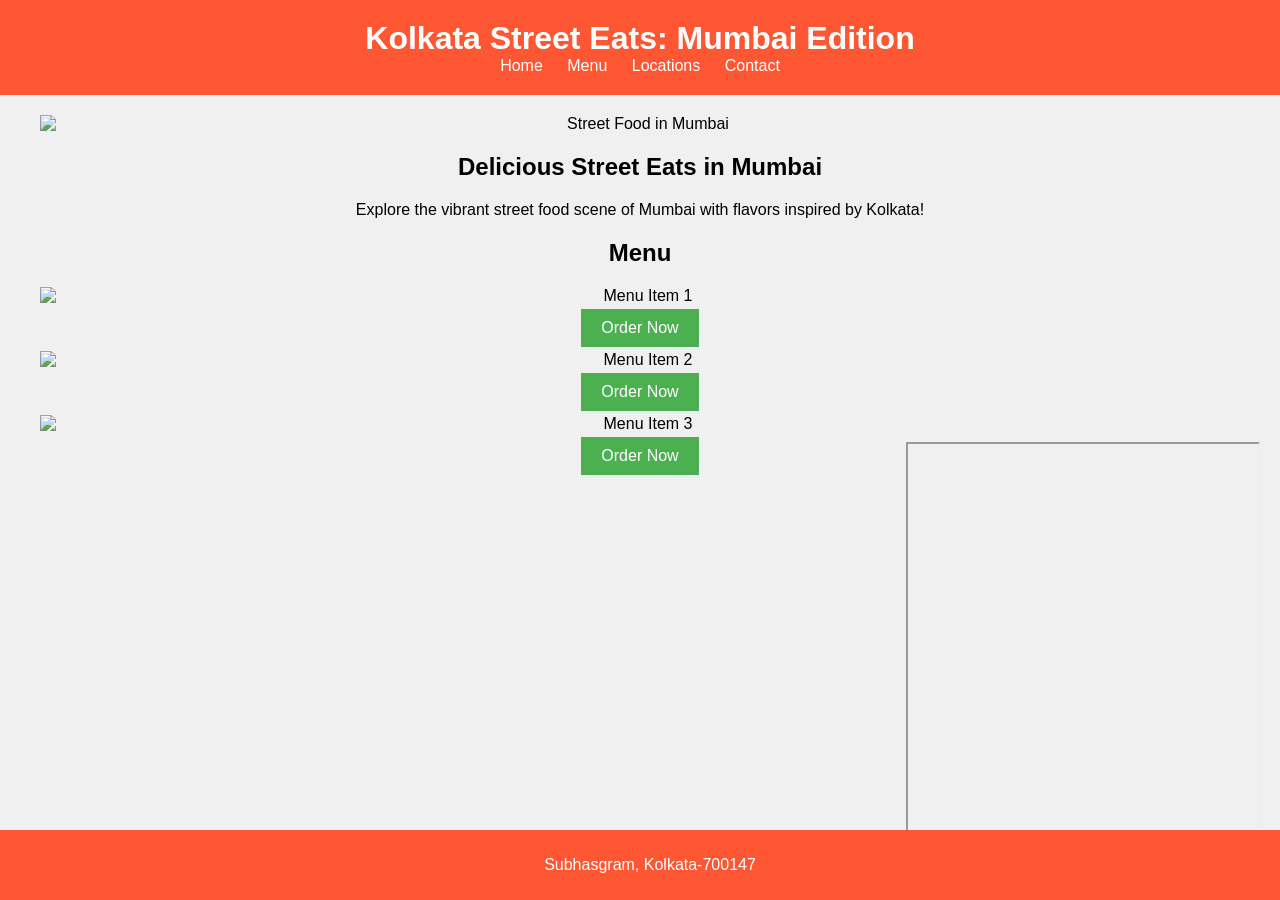
==== index.html @ 4651f471 "Update and rename index1.html to index.html" ====
<!DOCTYPE html>
<html lang="en">

<head>
    <meta charset="UTF-8">
    <meta name="viewport" content="width=device-width, initial-scale=1.0">
    <link rel="stylesheet" href="styles.css">
    <title>Kolkata Street Eats: Mumbai Edition</title>
</head>

<body>
    <header>
        <h1>Kolkata Street Eats: Mumbai Edition</h1>
        <nav>
            <a href="#">Home</a>
            <a href="#">Menu</a>
            <a href="#">Locations</a>
            <a href="#">Contact</a>
        </nav>
    </header>

    <div class="container">
        <section>
            <img src="images/Banner.JPG" alt="Street Food in Mumbai">
            <h2>Delicious Street Eats in Mumbai</h2>
            <p>Explore the vibrant street food scene of Mumbai with flavors inspired by Kolkata!</p>
        </section>

        <section>
            <h2>Menu</h2>
            <div class="menu-item">
                <img src="images/menu1.jpg" alt="Menu Item 1">
                <button class="order-btn" data-item="Menu Item 1">Order Now</button>
            </div>
            <div class="menu-item">
                <img src="images/menu2.jpg" alt="Menu Item 2">
                <button class="order-btn" data-item="Menu Item 2">Order Now</button>
            </div>
            <div class="menu-item">
                <img src="images/menu3.jpg" alt="Menu Item 3">
                <button class="order-btn" data-item="Menu Item 3">Order Now</button>
            </div>
        </section>
    </div>

    <!-- Embed your chatbot iframe at the bottom -->
    <div class="chat-bot-container">
        <iframe width="350" height="430" allow="microphone;" src="https://console.dialogflow.com/api-client/demo/embedded/796491b2-b127-48ab-89ac-3dc82a0c1f00"></iframe>
    </div>

    <footer>
        <p>Subhasgram, Kolkata-700147</p>
    </footer>

    <script src="main.js"></script>
</body>

</html>
---- styles.css ----
body {
    font-family: 'Roboto', sans-serif;
    margin: 0;
    padding: 0;
    background-color: #f0f0f0;
    text-align: center;
}

header {
    background-color: #ff5733;
    text-align: center;
    padding: 20px;
    color: #fff;
}

h1 {
    margin: 0;
    padding: 0;
}

nav a {
    margin: 0 10px;
    text-decoration: none;
    color: #fff;
    transition: color 0.3s ease-in-out;
}

nav a:hover {
    color: #f0f0f0;
}

.container {
    margin: 0 auto;
    max-width: 1200px;
    padding: 0 20px;
}

section {
    margin: 20px 0;
}

section img {
    display: block;
    margin: auto;
    width: 100%;
    height: auto;
}

footer {
    background-color: #ff5733;
    text-align: center;
    padding: 10px;
    color: #fff;
    position: fixed;
    bottom: 0;
    width: 100%;
}

.chat-bot-container {
    position: fixed;
    bottom: 20px;
    right: 20px;
}

.order-btn {
    background-color: #4CAF50;
    color: white;
    border: none;
    padding: 10px 20px;
    text-align: center;
    text-decoration: none;
    display: inline-block;
    font-size: 16px;
    margin: 4px 2px;
    cursor: pointer;
}
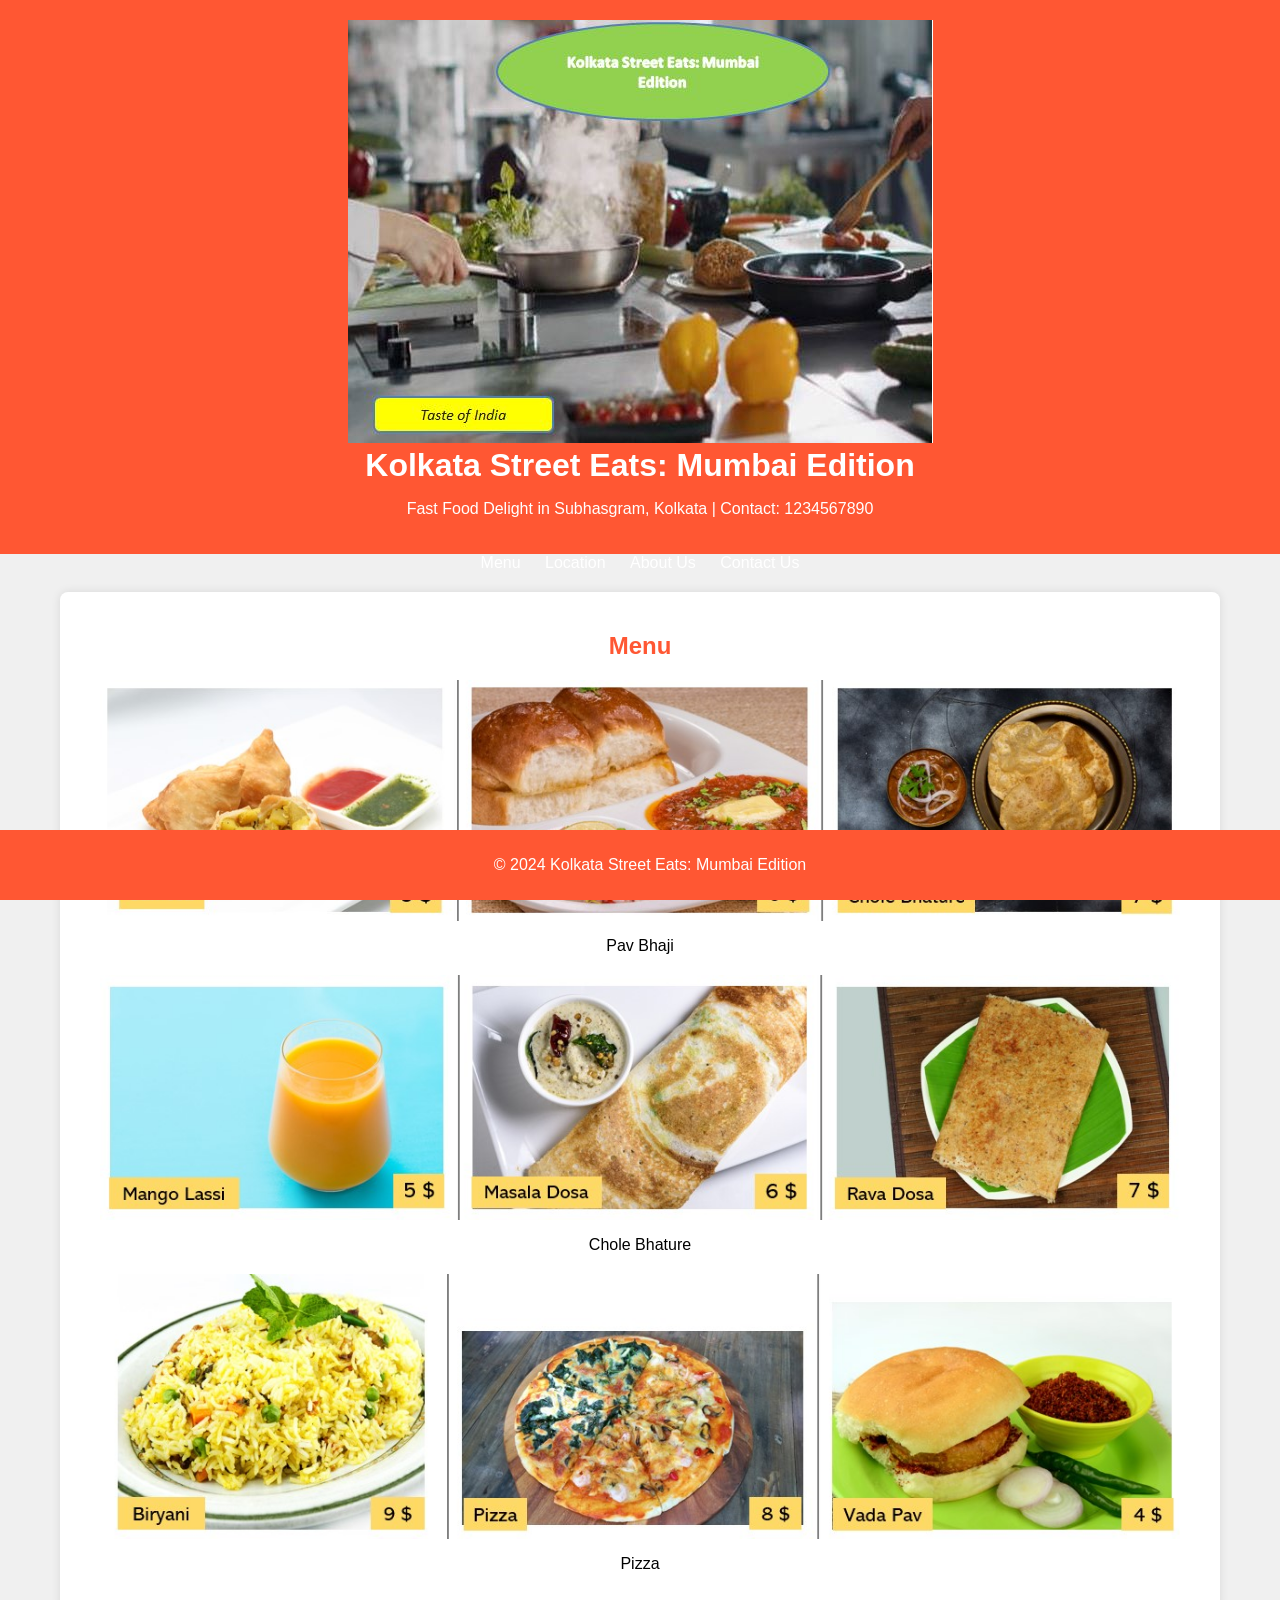
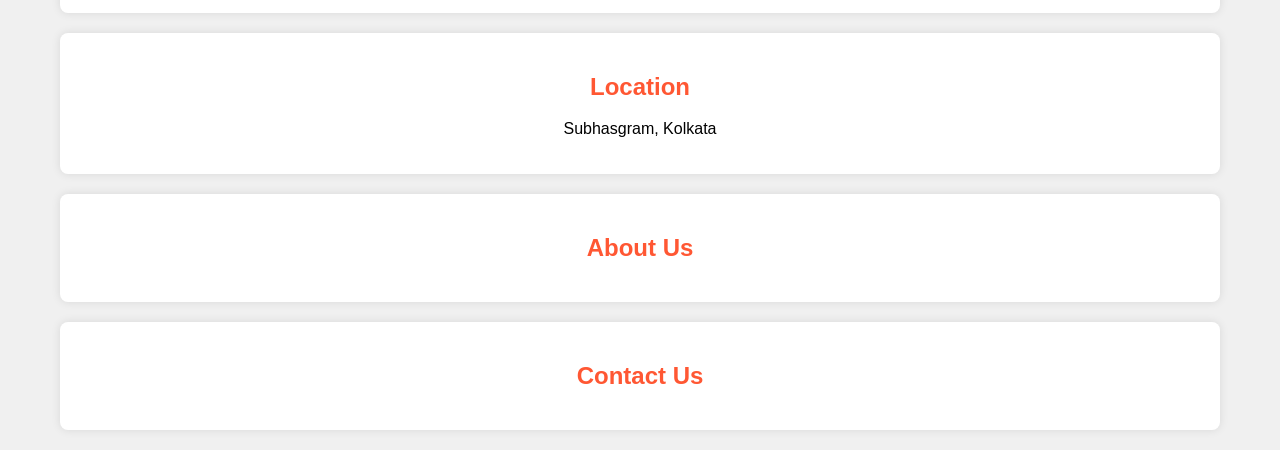
==== commit 86426b9c: "Update index.html" ====
--- a/index.html
+++ b/index.html
@@ -1,58 +1,154 @@
 <!DOCTYPE html>
 <html lang="en">
-
 <head>
     <meta charset="UTF-8">
     <meta name="viewport" content="width=device-width, initial-scale=1.0">
-    <link rel="stylesheet" href="styles.css">
+    <style>
+        body {
+            font-family: 'Roboto', sans-serif;
+            margin: 0;
+            padding: 0;
+            background-color: #f0f0f0;
+            text-align: center;
+        }
+
+        header {
+            background-color: #ff5733;
+            text-align: center;
+            padding: 20px;
+            color: #fff;
+        }
+
+        h1 {
+            margin: 0;
+            padding: 0;
+        }
+
+        nav a {
+            margin: 0 10px;
+            text-decoration: none;
+            color: #fff;
+            transition: color 0.3s ease-in-out;
+            cursor: pointer;
+        }
+
+        nav a:hover {
+            color: #f0f0f0;
+        }
+
+        section {
+            margin: 20px;
+            background-color: #fff;
+            border-radius: 8px;
+            padding: 20px;
+            box-shadow: 0px 0px 10px 0px rgba(0,0,0,0.1);
+        }
+
+        section h2 {
+            color: #ff5733;
+        }
+
+        footer {
+            background-color: #ff5733;
+            text-align: center;
+            padding: 10px;
+            color: #fff;
+            position: fixed;
+            bottom: 0;
+            width: 100%;
+        }
+
+        .chat-bot {
+            position: fixed;
+            right: 20px;
+            bottom: 20px;
+            border: none;
+            z-index: 1000;
+        }
+
+        .container {
+            margin: 0 auto;
+            max-width: 1200px; /* or any other value */
+            padding: 0 20px; /* adding 20px of padding */
+        }
+
+        section img {
+            display: block;
+            margin: auto;
+            width: 100%;
+            height: auto;
+        }
+
+        .menu-item {
+            margin: 20px;
+        }
+
+        .menu-item img {
+            width: 100%;
+            height: auto;
+        }
+    </style>
     <title>Kolkata Street Eats: Mumbai Edition</title>
 </head>
-
 <body>
     <header>
+        <img src="Banner.JPG" alt="Kolkata Street Eats: Mumbai Edition">
         <h1>Kolkata Street Eats: Mumbai Edition</h1>
-        <nav>
-            <a href="#">Home</a>
-            <a href="#">Menu</a>
-            <a href="#">Locations</a>
-            <a href="#">Contact</a>
-        </nav>
+        <p>Fast Food Delight in Subhasgram, Kolkata | Contact: 1234567890</p>
     </header>
 
+    <nav>
+        <a onclick="scrollToSection('menu')">Menu</a>
+        <a onclick="scrollToSection('location')">Location</a>
+        <a onclick="scrollToSection('about')">About Us</a>
+        <a onclick="scrollToSection('contact')">Contact Us</a>
+    </nav>
+
     <div class="container">
-        <section>
-            <img src="images/Banner.JPG" alt="Street Food in Mumbai">
-            <h2>Delicious Street Eats in Mumbai</h2>
-            <p>Explore the vibrant street food scene of Mumbai with flavors inspired by Kolkata!</p>
+        <section id="menu">
+            <h2>Menu</h2>
+            <div class="menu-item">
+                <img src="menu1.jpg" alt="Pav Bhaji">
+                <p>Pav Bhaji</p>
+            </div>
+            <div class="menu-item">
+                <img src="menu2.jpg" alt="Chole Bhature">
+                <p>Chole Bhature</p>
+            </div>
+            <div class="menu-item">
+                <img src="menu3.jpg" alt="Pizza">
+                <p>Pizza</p>
+            </div>
+            <!-- Add more menu items as needed -->
         </section>
 
-        <section>
-            <h2>Menu</h2>
-            <div class="menu-item">
-                <img src="images/menu1.jpg" alt="Menu Item 1">
-                <button class="order-btn" data-item="Menu Item 1">Order Now</button>
-            </div>
-            <div class="menu-item">
-                <img src="images/menu2.jpg" alt="Menu Item 2">
-                <button class="order-btn" data-item="Menu Item 2">Order Now</button>
-            </div>
-            <div class="menu-item">
-                <img src="images/menu3.jpg" alt="Menu Item 3">
-                <button class="order-btn" data-item="Menu Item 3">Order Now</button>
-            </div>
+        <section id="location">
+            <h2>Location</h2>
+            <p>Subhasgram, Kolkata</p>
+        </section>
+
+        <section id="about">
+            <h2>About Us</h2>
+            <!-- You can add content about your restaurant here -->
+        </section>
+
+        <section id="contact">
+            <h2>Contact Us</h2>
+            <!-- You can add a contact form or other contact information here -->
         </section>
     </div>
 
-    <!-- Embed your chatbot iframe at the bottom -->
-    <div class="chat-bot-container">
-        <iframe width="350" height="430" allow="microphone;" src="https://console.dialogflow.com/api-client/demo/embedded/796491b2-b127-48ab-89ac-3dc82a0c1f00"></iframe>
-    </div>
-
     <footer>
-        <p>Subhasgram, Kolkata-700147</p>
+        <p>&copy; 2024 Kolkata Street Eats: Mumbai Edition</p>
     </footer>
 
-    <script src="main.js"></script>
+    <!-- Chatbot iframe -->
+    <iframe class="chat-bot" width="350" height="430" allow="microphone;" src="https://console.dialogflow.com/api-client/demo/embedded/796491b2-b127-48ab-89ac-3dc82a0c1f00"></iframe>
+
+    <script>
+        function scrollToSection(sectionId) {
+            document.getElementById(sectionId).scrollIntoView({ behavior: 'smooth' });
+        }
+    </script>
 </body>
-
 </html>
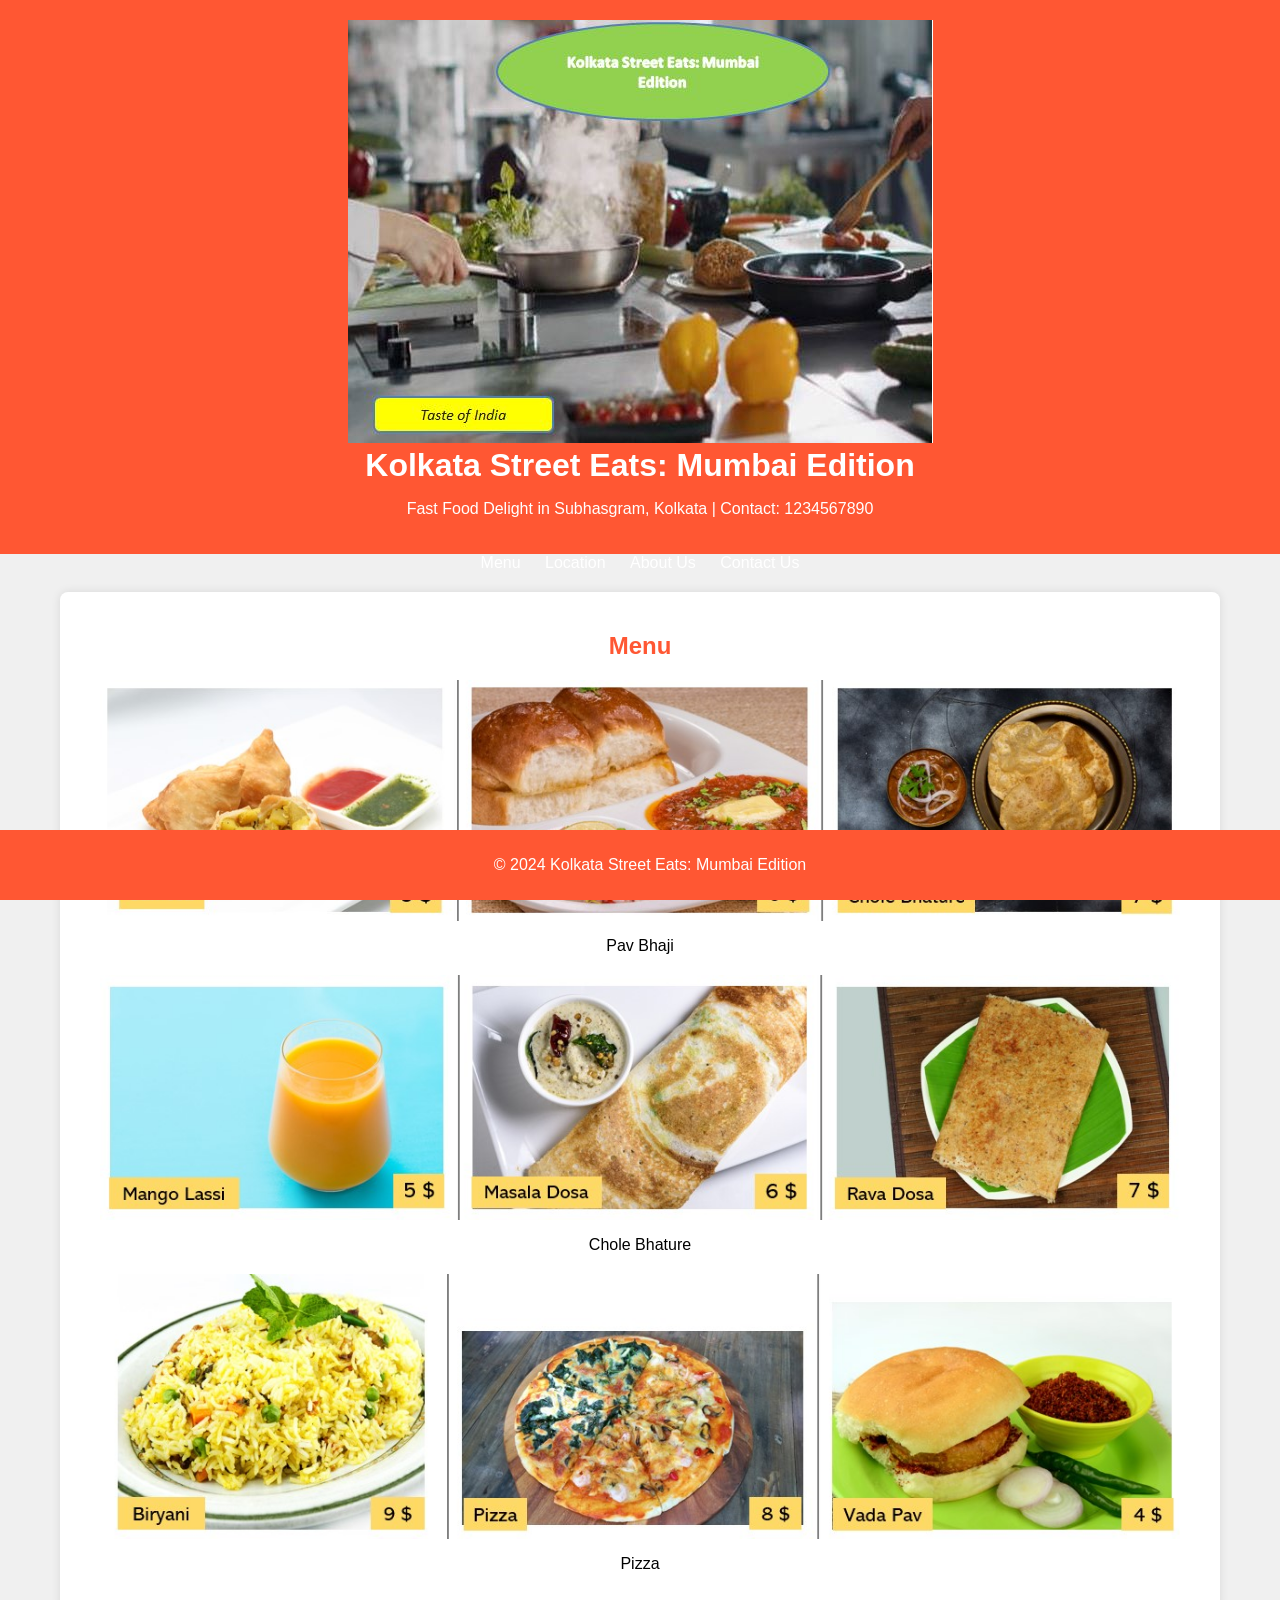
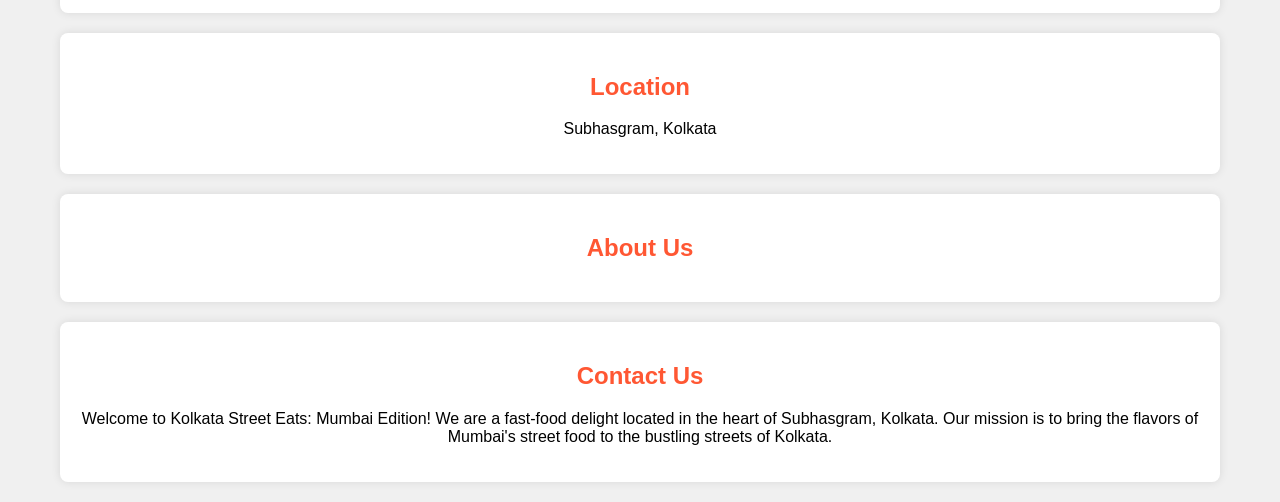
==== commit 149b8afb: "Update index.html" ====
--- a/index.html
+++ b/index.html
@@ -134,7 +134,7 @@
 
         <section id="contact">
             <h2>Contact Us</h2>
-            <!-- You can add a contact form or other contact information here -->
+            <p>Welcome to Kolkata Street Eats: Mumbai Edition! We are a fast-food delight located in the heart of Subhasgram, Kolkata. Our mission is to bring the flavors of Mumbai's street food to the bustling streets of Kolkata.</p>
         </section>
     </div>
 
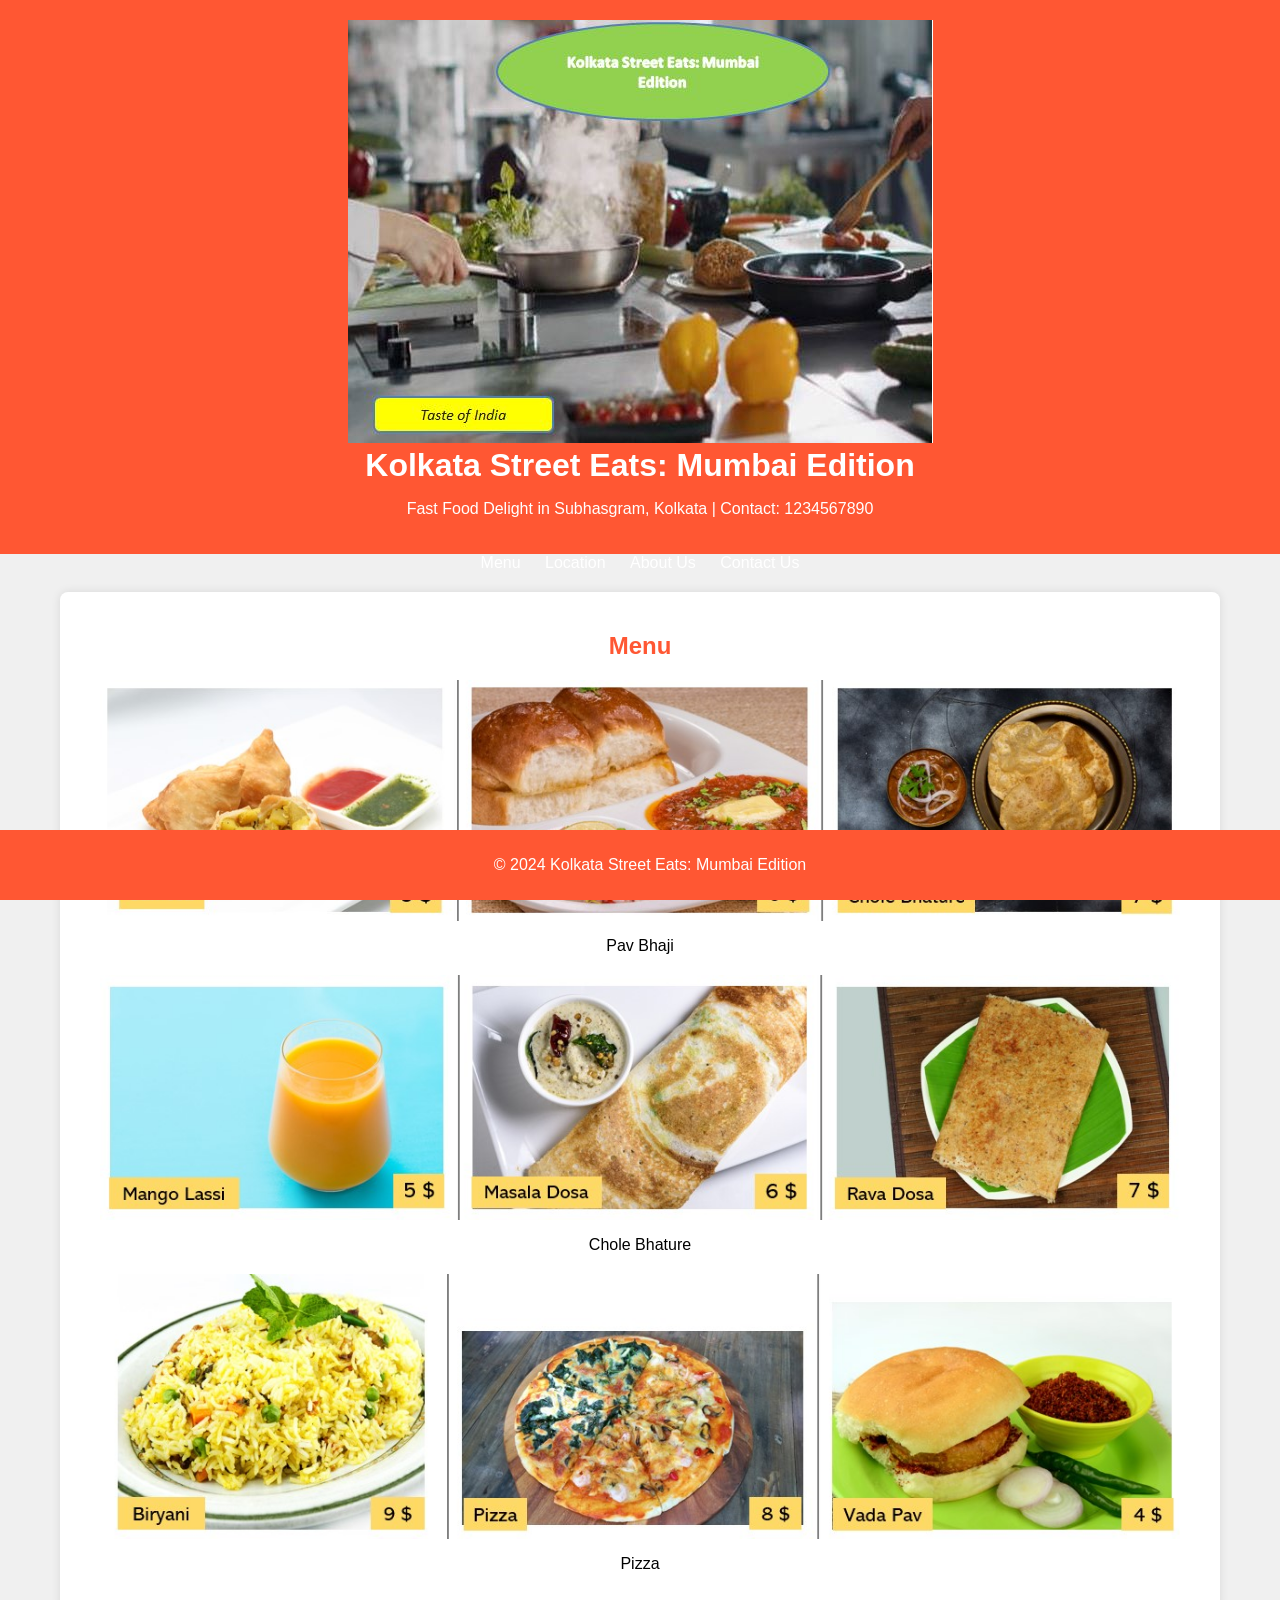
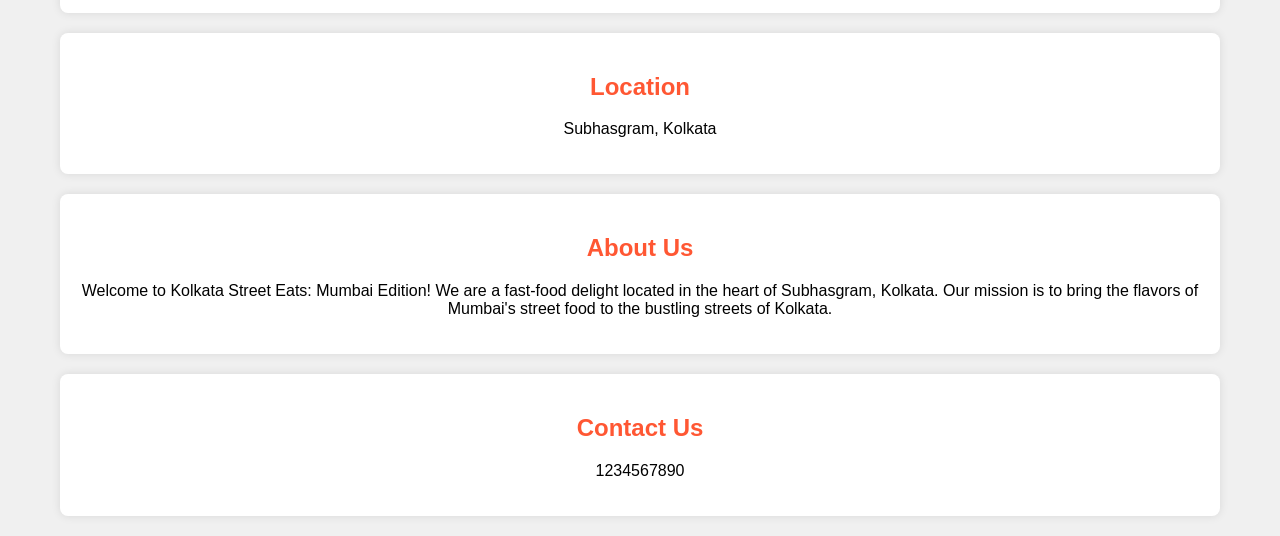
==== commit eec3d8ef: "Update index.html" ====
--- a/index.html
+++ b/index.html
@@ -129,12 +129,12 @@
 
         <section id="about">
             <h2>About Us</h2>
-            <!-- You can add content about your restaurant here -->
+            <p>Welcome to Kolkata Street Eats: Mumbai Edition! We are a fast-food delight located in the heart of Subhasgram, Kolkata. Our mission is to bring the flavors of Mumbai's street food to the bustling streets of Kolkata.</p>
         </section>
 
         <section id="contact">
             <h2>Contact Us</h2>
-            <p>Welcome to Kolkata Street Eats: Mumbai Edition! We are a fast-food delight located in the heart of Subhasgram, Kolkata. Our mission is to bring the flavors of Mumbai's street food to the bustling streets of Kolkata.</p>
+            <p>1234567890</p>
         </section>
     </div>
 
